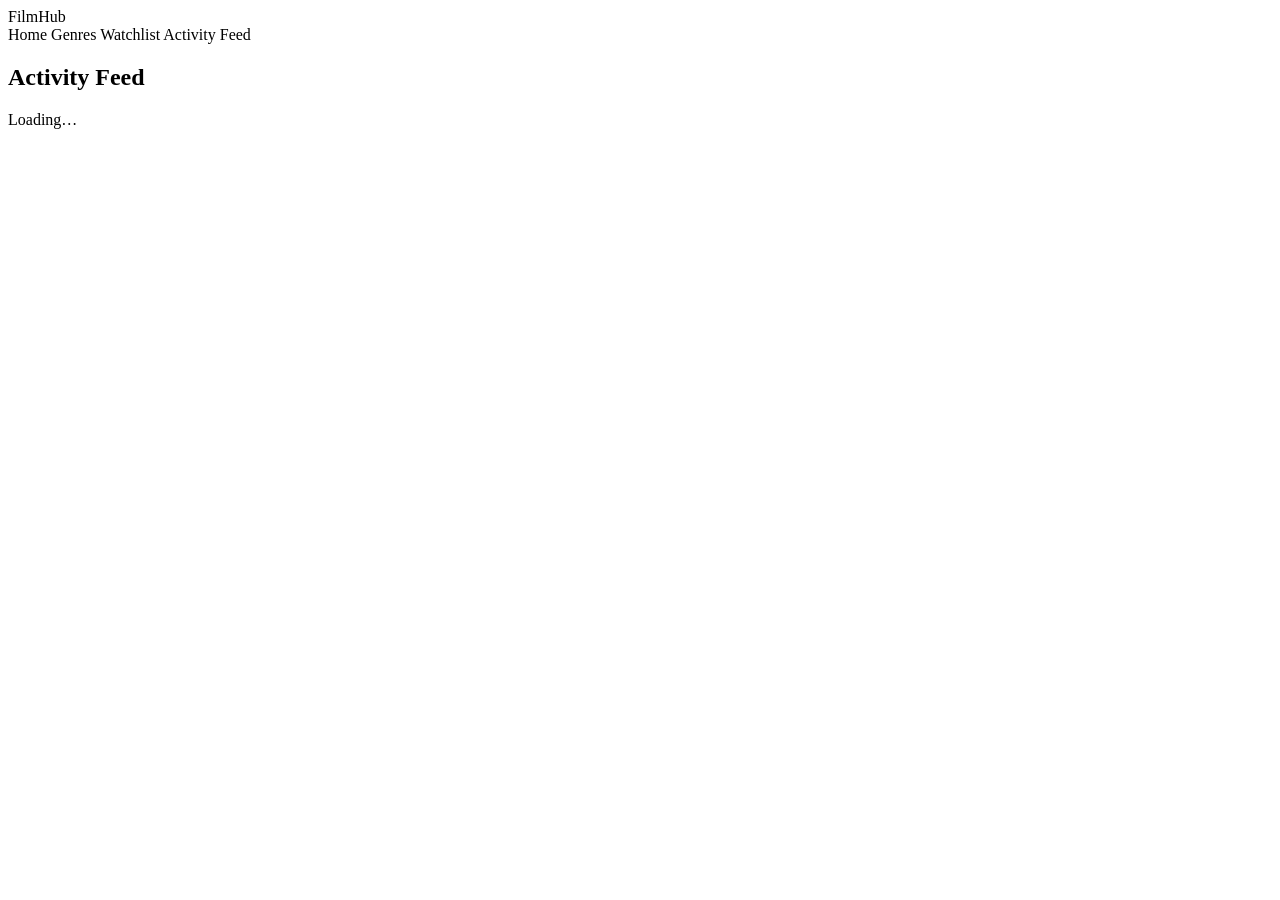
==== frontend/feed.html @ 7ee54354 "Update frontend and review features" ====
<!DOCTYPE html>
<html lang="en">
<head>
  <meta charset="UTF-8" />
  <meta name="viewport" content="width=device-width, initial-scale=1.0" />
  <title>Activity Feed · FilmHub</title>
  <link rel="stylesheet" href="/static/style.css" />
</head>
<body>

  <nav class="navbar">
    <a class="brand" href="/" style="color:inherit; text-decoration:none;">FilmHub</a>
    <div class="nav-links">
      <a href="/" style="color:inherit; text-decoration:none;">Home</a>
      <span>Genres</span>
      <span>Watchlist</span>
      <a href="/static/feed.html" style="color:inherit; text-decoration:none;">Activity Feed</a>
    </div>
    <div class="nav-actions" id="nav-actions"></div>
  </nav>

  <section class="section">
    <h2>Activity Feed</h2>
    <div id="feed-list">
      <p class="state-msg">Loading…</p>
    </div>
  </section>

  <script src="/static/script.js"></script>
  <script>
    renderNavAuthState();
    loadActivityFeed();
  </script>
</body>
</html>
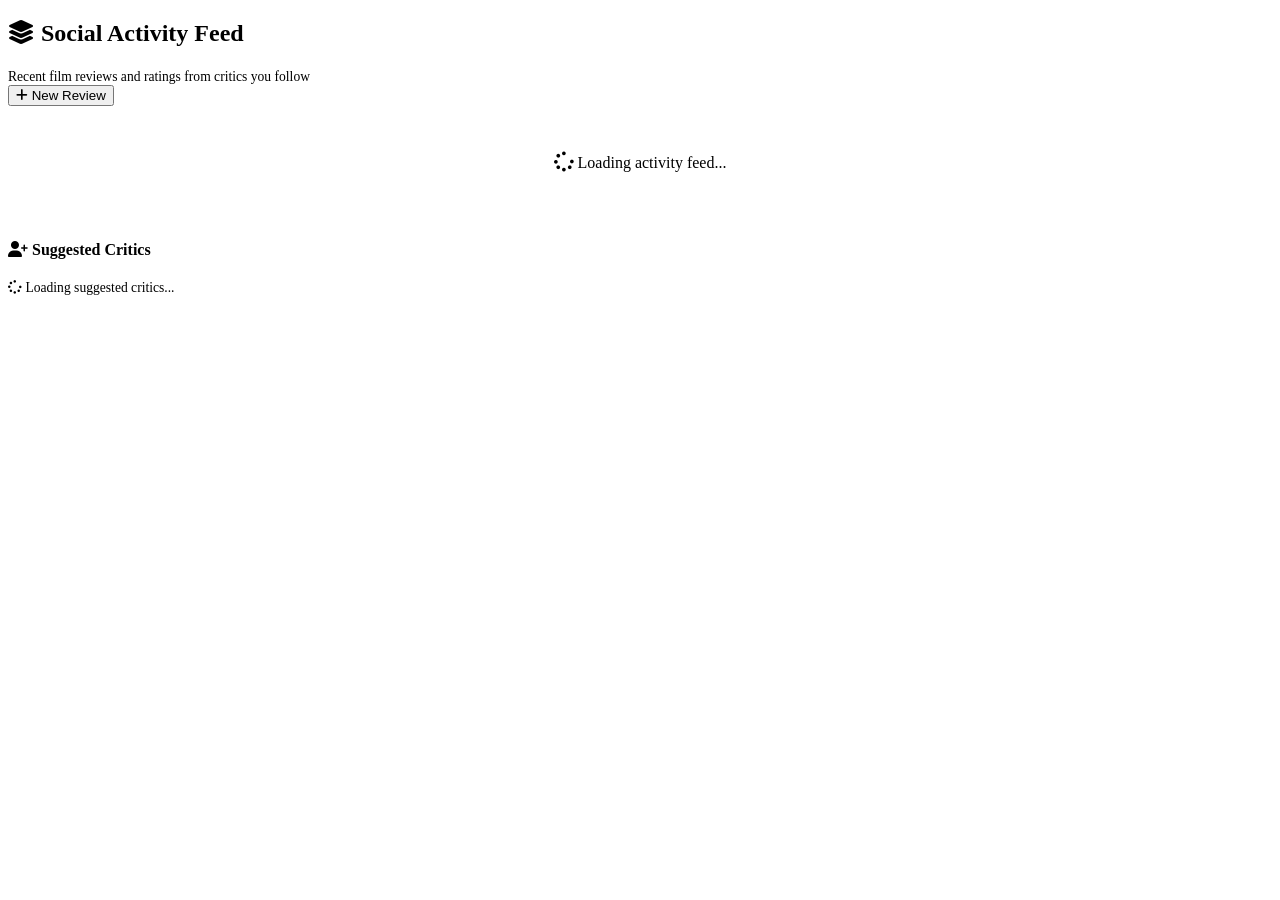
==== commit d85c8add: "Added bunch of features and revamped the UI" ====
--- a/frontend/feed.html
+++ b/frontend/feed.html
@@ -1,35 +1,44 @@
 <!DOCTYPE html>
 <html lang="en">
 <head>
-  <meta charset="UTF-8" />
-  <meta name="viewport" content="width=device-width, initial-scale=1.0" />
-  <title>Activity Feed · FilmHub</title>
-  <link rel="stylesheet" href="/static/style.css" />
+  <meta charset="UTF-8">
+  <meta name="viewport" content="width=device-width, initial-scale=1.0">
+  <title>Activity Feed • CineVerse</title>
+  <link rel="stylesheet" href="https://cdnjs.cloudflare.com/ajax/libs/font-awesome/6.4.0/css/all.min.css">
+  <link rel="stylesheet" href="/static/style.css">
 </head>
 <body>
+  <!-- Header Bar -->
+  <nav id="navbar" class="navbar"></nav>
 
-  <nav class="navbar">
-    <a class="brand" href="/" style="color:inherit; text-decoration:none;">FilmHub</a>
-    <div class="nav-links">
-      <a href="/" style="color:inherit; text-decoration:none;">Home</a>
-      <span>Genres</span>
-      <span>Watchlist</span>
-      <a href="/static/feed.html" style="color:inherit; text-decoration:none;">Activity Feed</a>
+  <!-- Main Content Wrapper -->
+  <main class="main-wrapper">
+    <div class="social-grid-layout">
+      <div>
+        <div class="section-header" style="margin-top:0;">
+          <div>
+            <h2 class="section-title"><i class="fa-solid fa-layer-group" style="color:var(--accent-purple);"></i> Social Activity Feed</h2>
+            <span style="font-size:0.85rem; color:var(--text-muted);">Recent film reviews and ratings from critics you follow</span>
+          </div>
+          <button class="btn btn-primary btn-sm" onclick="openReviewModal()"><i class="fa-solid fa-plus"></i> New Review</button>
+        </div>
+
+        <div id="feed-stream" class="feed-stream">
+          <div style="text-align:center; padding:3rem; color:var(--text-dim);"><i class="fa-solid fa-spinner fa-spin fa-lg"></i> Loading activity feed...</div>
+        </div>
+      </div>
+
+      <aside>
+        <div class="sidebar-widget">
+          <h4 class="widget-title"><i class="fa-solid fa-user-plus" style="color:var(--accent-cyan);"></i> Suggested Critics</h4>
+          <div id="sidebar-suggestions">
+            <div style="font-size:0.85rem; color:var(--text-dim);"><i class="fa-solid fa-spinner fa-spin"></i> Loading suggested critics...</div>
+          </div>
+        </div>
+      </aside>
     </div>
-    <div class="nav-actions" id="nav-actions"></div>
-  </nav>
-
-  <section class="section">
-    <h2>Activity Feed</h2>
-    <div id="feed-list">
-      <p class="state-msg">Loading…</p>
-    </div>
-  </section>
+  </main>
 
   <script src="/static/script.js"></script>
-  <script>
-    renderNavAuthState();
-    loadActivityFeed();
-  </script>
 </body>
 </html>
